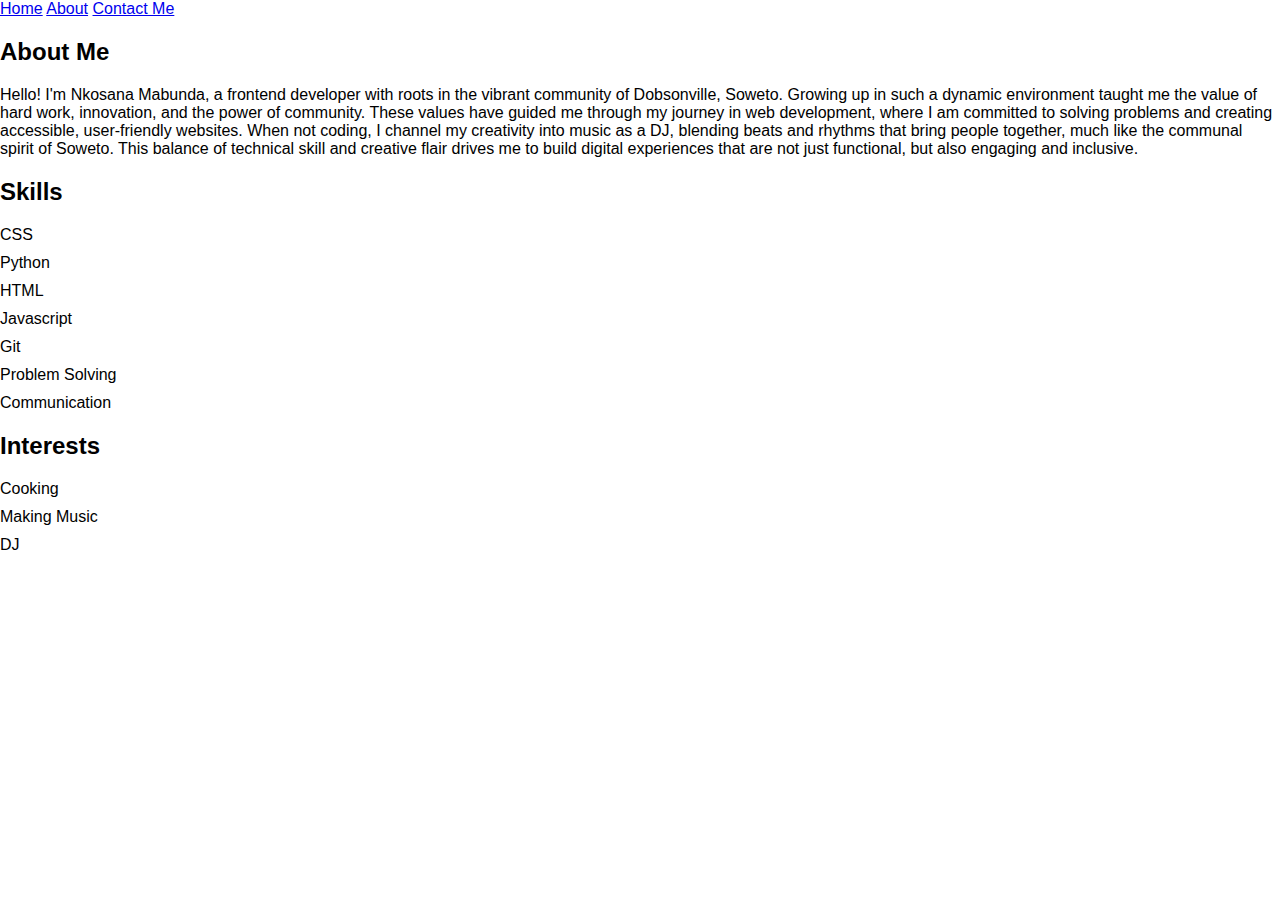
==== about.html @ 1068b17e "Update about.html" ====
<!DOCTYPE html>
<html lang="en">
<head>
    <meta charset="UTF-8">
    <meta name="viewport" content="width=device-width, initial-scale=1.0">
    <title>About Nkosana Mabunda</title>
    <link rel="stylesheet" href="style.css">
</head>
<body>
<div class="navbar">
    <a href="index.html">Home</a>
    <a href="about.html">About</a>
    <a href="contact.html">Contact Me</a>
</div>

<div class="main-content-about">
    <h2>About Me</h2>
    <div class="about-text">
        <p>
            Hello! I'm Nkosana Mabunda, a frontend developer with roots in the vibrant community of Dobsonville, Soweto. Growing up in such a dynamic environment taught me the value of hard work, innovation, and the power of community. These values have guided me through my journey in web development, where I am committed to solving problems and creating accessible, user-friendly websites.

When not coding, I channel my creativity into music as a DJ, blending beats and rhythms that bring people together, much like the communal spirit of Soweto. This balance of technical skill and creative flair drives me to build digital experiences that are not just functional, but also engaging and inclusive.

        </p>
    </div>

    <div class="skills-container">
        <div class="skills">
            <h2>Skills</h2>
            <ul>
                <li>
                    CSS
                </li>
                <li>
                    Python
                </li>
                <li>
                    HTML
                </li>
                <li>
                    Javascript
                </li>
                <li>
                    Git
                </li>
                <li>
                    Problem Solving
                </li>
                <li>
                    Communication
                </li>
            </ul>    
        </div>
    
        <div class="skills">
            <h2>Interests</h2>
            <ul>
                <li>
                    Cooking
                </li>
                <li>
                    Making Music
                </li>
                <li>
                    DJ
                </li>
            </ul>    
        </div>
    </div>

    
</div>
</body>
</html>
---- style.css ----
body {
    font-family: Arial, sans-serif;
    margin: 0;
    padding: 0;
}
header {
    background-color: #f1f1f1;
    padding: 20px;
    text-align: center;
}
.container {
    max-width: 1200px;
    margin: 0 auto;
    padding: 20px;
}
.section {
    margin-bottom: 50px;
}
h2 {
    margin-bottom: 20px;
}
ul {
    list-style-type: none;
    padding: 0;
}
li {
    margin-bottom: 10px;
}
.contact-info {
    display: flex;
    justify-content: space-around;
}
.contact-info a {
    text-decoration: none;
    color: #333;
}
.contact-info a:hover {
    color: #007bff;
}
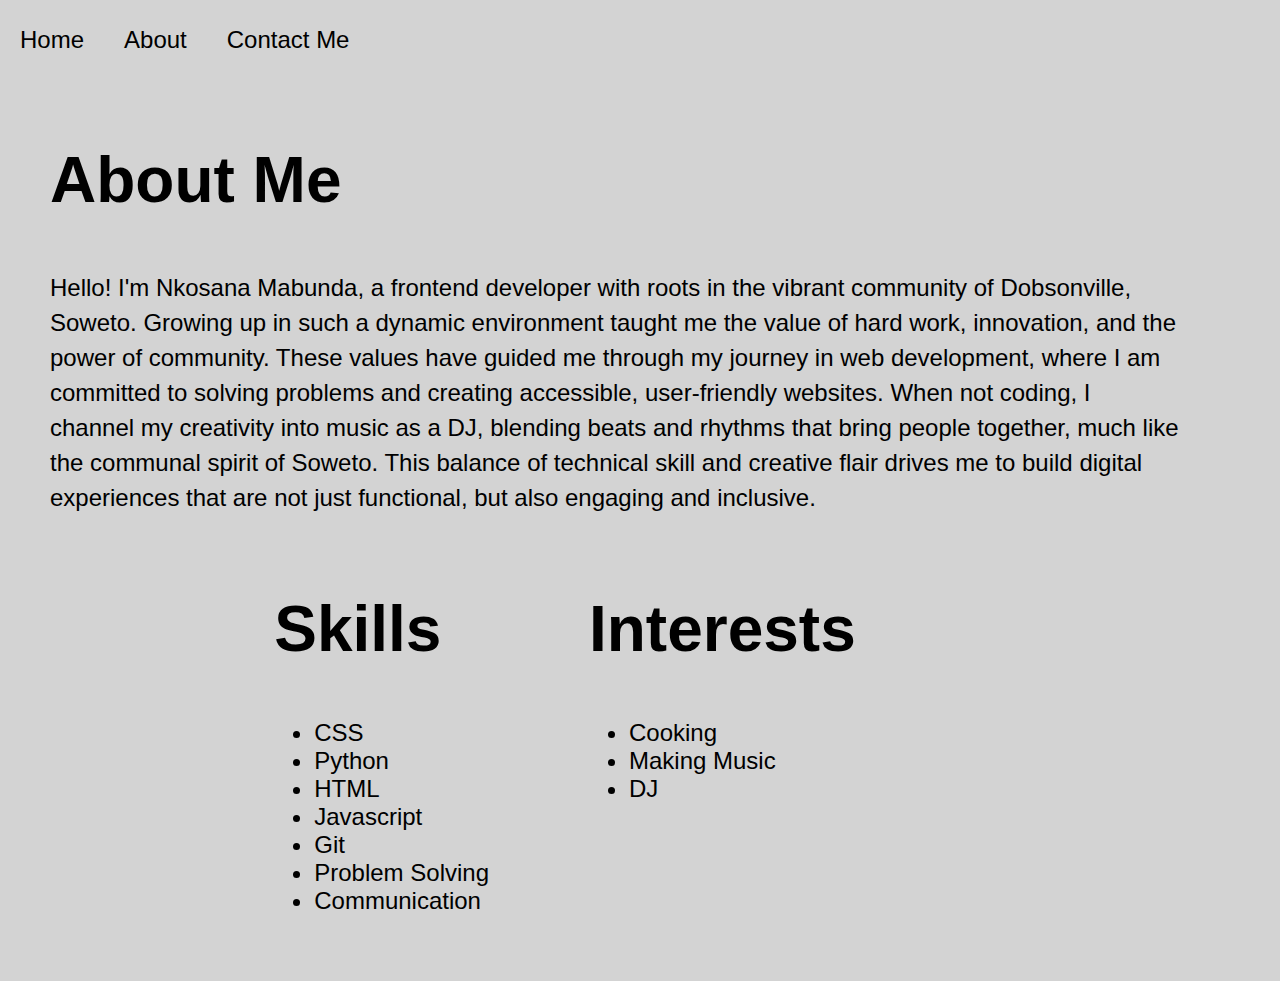
==== commit 5a903954: "portfolio" ====
--- a/about.html
+++ b/about.html
@@ -3,7 +3,7 @@
 <head>
     <meta charset="UTF-8">
     <meta name="viewport" content="width=device-width, initial-scale=1.0">
-    <title>About Nkosana Mabunda</title>
+    <title>About Andile Mkhuma</title>
     <link rel="stylesheet" href="style.css">
 </head>
 <body>
--- a/style.css
+++ b/style.css
@@ -2,38 +2,110 @@
     font-family: Arial, sans-serif;
     margin: 0;
     padding: 0;
+    background-color: #f4f4f4;
 }
-header {
-    background-color: #f1f1f1;
-    padding: 20px;
+
+.navbar {
+    height: 80px;
+    background-color: lightgray;
+    overflow: hidden;
+    display: flex;
+    align-items: center;
+}
+
+.navbar a {
+    float: left;
+    display: block;
+    color: black;
     text-align: center;
+    padding: 14px 20px;
+    text-decoration: none;
+    font-size: x-large;
 }
-.container {
-    max-width: 1200px;
-    margin: 0 auto;
-    padding: 20px;
+
+.navbar a:hover {
+    background-color: black;
+    color: white;
+    height: 100%;
+    display: flex;
+    align-items: center;
 }
-.section {
-    margin-bottom: 50px;
+
+.main-content {
+    height: 100vh;
+    display: flex;
+    flex-direction: row;
+    background-color: lightgray;
 }
+
+.main-content-about {
+    height: auto;
+    padding-left: 50px;
+    padding-top: 10px;
+    padding-right: 100px;
+    padding-bottom: 50px;
+    background-color: lightgray;
+}
+
+.main-content-contact {
+    height: 100vh;
+    padding-left: 50px;
+    padding-top: 10px;
+    padding-right: 100px;
+    background-color: lightgray;
+}
+
+.main-content-contact p {
+    font-size: x-large;
+}
+
+.main-content-contact ul li a {
+    font-size: xx-large;
+}
+
+h1 {
+    font-size: 128px;
+}
+
 h2 {
-    margin-bottom: 20px;
+    font-size: 64px;
 }
-ul {
-    list-style-type: none;
-    padding: 0;
+
+.image-container {
+ width: 47%;
+ height: 100%;
 }
-li {
-    margin-bottom: 10px;
+
+.dummy-image {
+    width: 100%;
+    height: 100%;
 }
-.contact-info {
+
+.name-container {
+    width: 53%;
+    padding-right: 100px;
+}
+
+.name-container h1 {
+    text-align: right;
+    color: black;
+}
+
+.about-text p {
+    font-size: x-large;
+    line-height: 35px;
+}
+
+.skills {
+    margin-right: 100px;
+}
+
+.skills ul li {
+    font-size: x-large;
+}
+
+.skills-container {
     display: flex;
-    justify-content: space-around;
-}
-.contact-info a {
-    text-decoration: none;
-    color: #333;
-}
-.contact-info a:hover {
-    color: #007bff;
+    flex-direction: row;
+    justify-content: center;
 }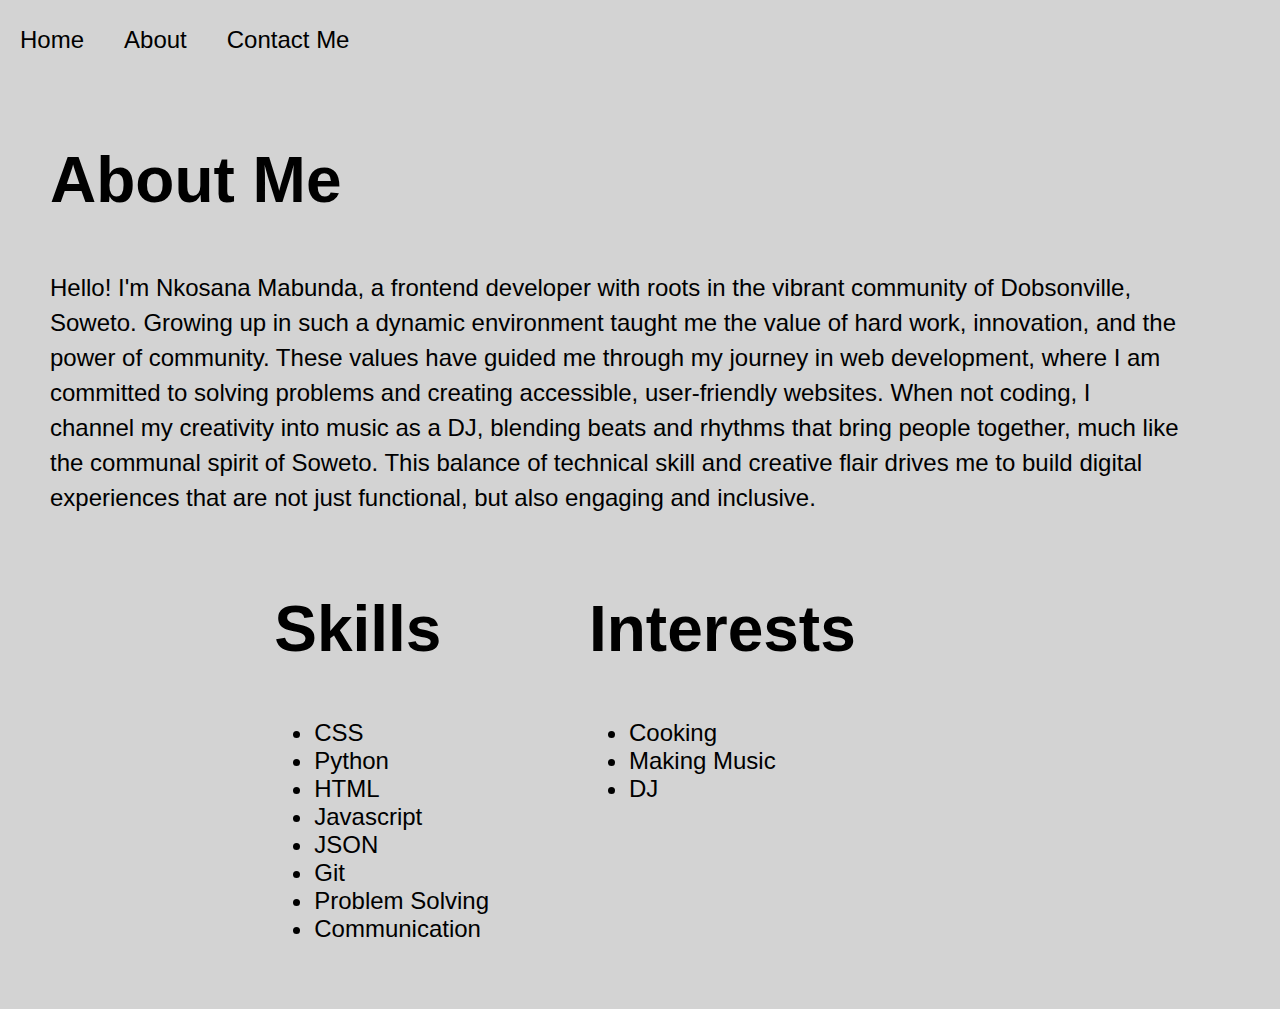
==== commit ab76d71b: "Update about.html" ====
--- a/about.html
+++ b/about.html
@@ -3,7 +3,7 @@
 <head>
     <meta charset="UTF-8">
     <meta name="viewport" content="width=device-width, initial-scale=1.0">
-    <title>About Andile Mkhuma</title>
+    <title>About Nkosana Mabunda</title>
     <link rel="stylesheet" href="style.css">
 </head>
 <body>
@@ -41,6 +41,9 @@
                     Javascript
                 </li>
                 <li>
+                    JSON
+                </li>
+                <li>
                     Git
                 </li>
                 <li>
